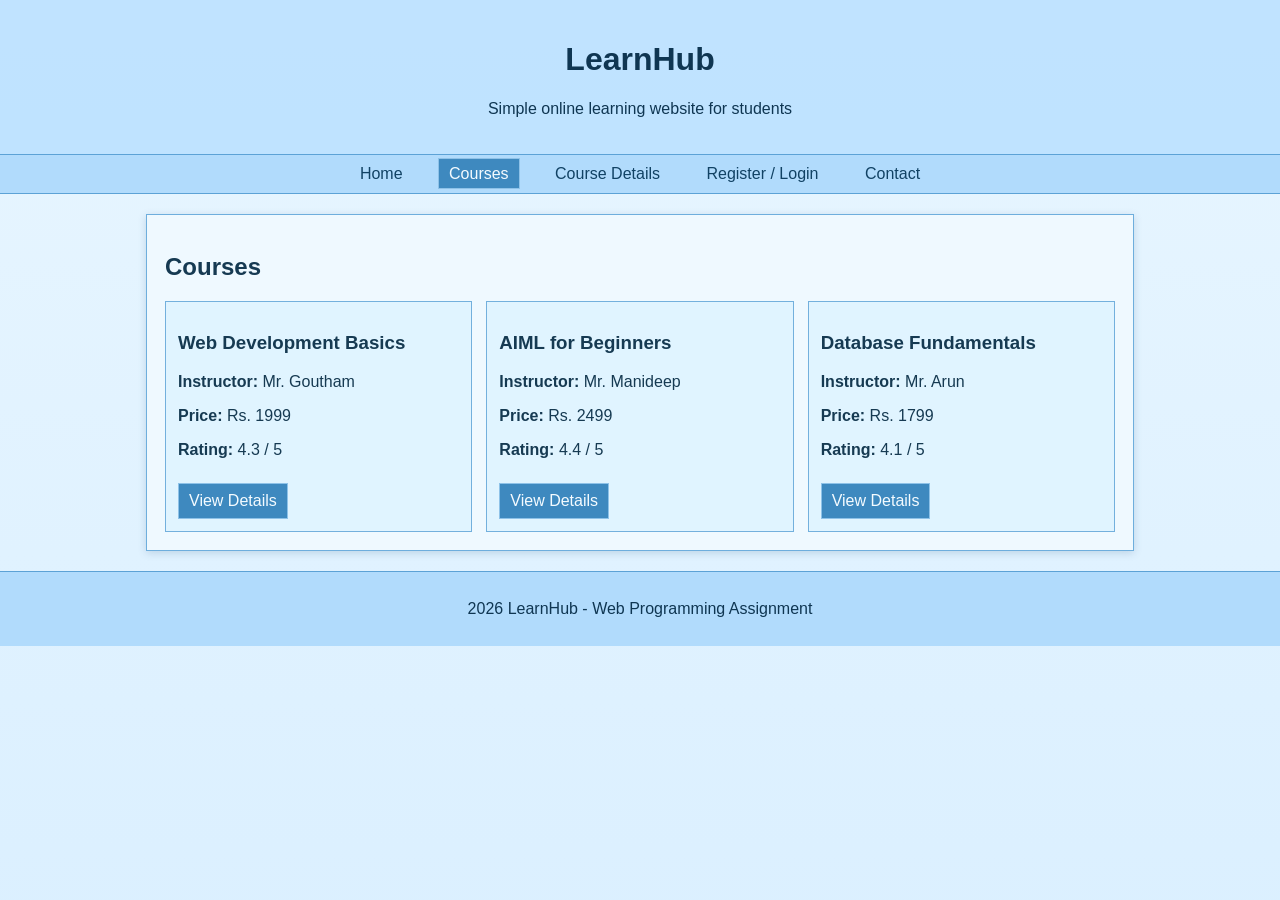
==== courses.html @ 5071144e "Initial commit: WP Assignment 1 website files" ====
<!doctype html>
<html lang="en">
  <head>
    <meta charset="UTF-8" />
    <meta name="viewport" content="width=device-width, initial-scale=1.0" />
    <title>LearnHub - Courses</title>
    <link rel="stylesheet" href="styles.css" />
  </head>
  <body>
    <header>
      <h1>LearnHub</h1>
      <p>Simple online learning website for students</p>
    </header>

    <nav>
      <a href="index.html">Home</a>
      <a class="active" href="courses.html">Courses</a>
      <a href="details.html">Course Details</a>
      <a href="register.html">Register / Login</a>
      <a href="contact.html">Contact</a>
    </nav>

    <section class="card">
      <h2>Courses</h2>
      <div class="course-grid">
        <div class="course-card">
          <h3>Web Development Basics</h3>
          <p><strong>Instructor:</strong> Mr. Goutham</p>
          <p><strong>Price:</strong> Rs. 1999</p>
          <p><strong>Rating:</strong> 4.3 / 5</p>
          <a class="btn-link" href="details.html#web-dev">View Details</a>
        </div>
        <div class="course-card">
          <h3>AIML for Beginners</h3>
          <p><strong>Instructor:</strong> Mr. Manideep</p>
          <p><strong>Price:</strong> Rs. 2499</p>
          <p><strong>Rating:</strong> 4.4 / 5</p>
          <a class="btn-link" href="details.html#aiml">View Details</a>
        </div>
        <div class="course-card">
          <h3>Database Fundamentals</h3>
          <p><strong>Instructor:</strong> Mr. Arun</p>
          <p><strong>Price:</strong> Rs. 1799</p>
          <p><strong>Rating:</strong> 4.1 / 5</p>
          <a class="btn-link" href="details.html#database">View Details</a>
        </div>
      </div>
    </section>

    <footer>
      <p>2026 LearnHub - Web Programming Assignment</p>
    </footer>
  </body>
</html>
---- styles.css ----
/* Basic styles for assignment */
body {
  margin: 0;
  font-family: Arial, sans-serif;
  color: #163a52;
  background-image:
    linear-gradient(rgba(225, 243, 255, 0.78), rgba(213, 237, 255, 0.85)),
    url("BG.jpg");
  background-size: cover;
  background-position: center;
  background-repeat: no-repeat;
  background-attachment: fixed;
}

header {
  background-color: rgba(188, 226, 255, 0.9);
  color: #0f3652;
  text-align: center;
  padding: 20px;
  border-bottom: 1px solid #5ca2d6;
}

nav {
  background-color: rgba(174, 218, 252, 0.93);
  text-align: center;
  padding: 10px;
  border-bottom: 1px solid #5ca2d6;
}

nav a {
  color: #114264;
  text-decoration: none;
  margin: 0 10px;
  padding: 6px 10px;
  border: 1px solid transparent;
}

nav a:hover {
  background-color: #5ca2d6;
  color: #f4fbff;
  border-color: #8ec2e8;
}

nav a.active {
  background-color: #3e89bf;
  color: #f4fbff;
  border-color: #8ec2e8;
}

.card {
  background-color: rgba(240, 250, 255, 0.92);
  width: 90%;
  max-width: 950px;
  margin: 20px auto;
  padding: 18px;
  border: 1px solid #6eaedd;
  box-shadow: 0 2px 8px rgba(44, 92, 130, 0.2);
}

.banner {
  background-color: rgba(214, 238, 255, 0.95);
  border: 1px solid #7bb7e2;
  padding: 20px;
  text-align: center;
  margin-bottom: 12px;
  color: #103f60;
}

img {
  max-width: 100%;
  height: auto;
}

.course-grid {
  display: grid;
  grid-template-columns: repeat(auto-fit, minmax(220px, 1fr));
  gap: 14px;
}

.course-card {
  border: 1px solid #73b0dd;
  padding: 12px;
  background-color: rgba(224, 244, 255, 0.95);
}

.btn-link {
  display: inline-block;
  margin-top: 8px;
  background-color: #3e89bf;
  color: #f4fbff;
  text-decoration: none;
  padding: 8px 10px;
  border: 1px solid #8ec2e8;
}

.btn-link:hover {
  background-color: #5ca2d6;
}

.detail-block {
  border-top: 1px solid #6eaedd;
  padding-top: 12px;
  margin-top: 14px;
}

.auth-toggle {
  display: flex;
  gap: 8px;
  margin-bottom: 14px;
}

.auth-toggle button {
  background-color: #a7d3f1;
  color: #114264;
  border: 1px solid #73b0dd;
  padding: 8px 12px;
  cursor: pointer;
}

.auth-toggle button.active {
  background-color: #3e89bf;
  color: #f4fbff;
}

.auth-panel {
  border-top: 1px solid #6eaedd;
  padding-top: 12px;
}

form {
  display: grid;
  gap: 8px;
  margin-bottom: 18px;
}

input,
textarea,
button {
  padding: 8px;
  font-size: 14px;
  border: 1px solid #73b0dd;
}

input,
textarea {
  background-color: rgba(247, 253, 255, 0.95);
  color: #163a52;
}

button {
  background-color: #3e89bf;
  color: #f4fbff;
  border: none;
}

button:hover {
  background-color: #5ca2d6;
}

.message {
  font-size: 14px;
  margin: 0;
}

footer {
  background-color: rgba(174, 218, 252, 0.93);
  color: #0f3652;
  text-align: center;
  padding: 12px;
  border-top: 1px solid #5ca2d6;
}
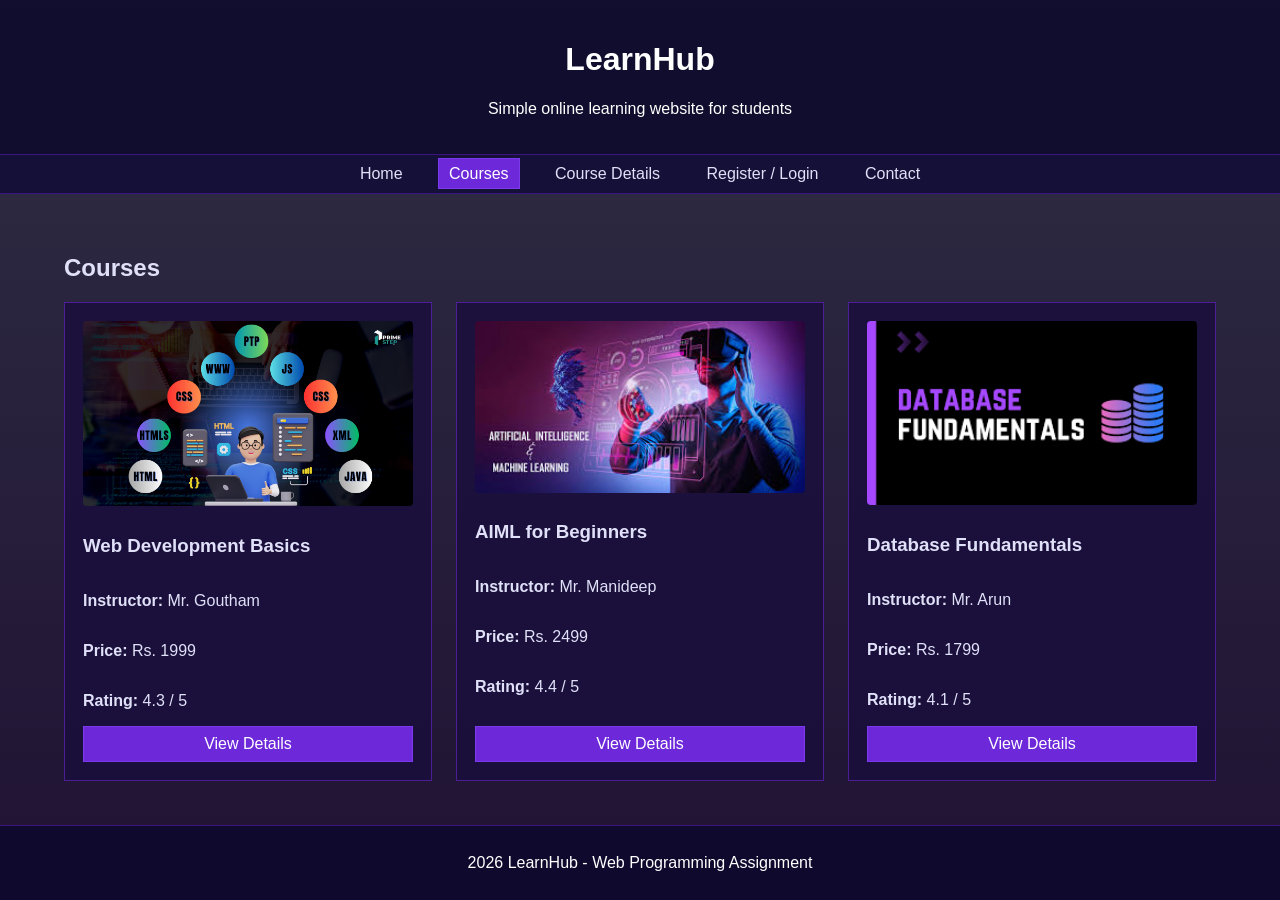
==== commit e209e33b: "Update styling, layout and fonts" ====
--- a/courses.html
+++ b/courses.html
@@ -24,6 +24,7 @@
       <h2>Courses</h2>
       <div class="course-grid">
         <div class="course-card">
+          <img src="wp.png" alt="Web Development Basics" />
           <h3>Web Development Basics</h3>
           <p><strong>Instructor:</strong> Mr. Goutham</p>
           <p><strong>Price:</strong> Rs. 1999</p>
@@ -31,6 +32,7 @@
           <a class="btn-link" href="details.html#web-dev">View Details</a>
         </div>
         <div class="course-card">
+          <img src="aiml.jpg" alt="AIML for Beginners" />
           <h3>AIML for Beginners</h3>
           <p><strong>Instructor:</strong> Mr. Manideep</p>
           <p><strong>Price:</strong> Rs. 2499</p>
@@ -38,6 +40,7 @@
           <a class="btn-link" href="details.html#aiml">View Details</a>
         </div>
         <div class="course-card">
+          <img src="db.png" alt="Database Fundamentals" />
           <h3>Database Fundamentals</h3>
           <p><strong>Instructor:</strong> Mr. Arun</p>
           <p><strong>Price:</strong> Rs. 1799</p>
--- a/styles.css
+++ b/styles.css
@@ -1,11 +1,14 @@
 /* Basic styles for assignment */
 body {
   margin: 0;
-  font-family: Arial, sans-serif;
-  color: #163a52;
-  background-image:
-    linear-gradient(rgba(225, 243, 255, 0.78), rgba(213, 237, 255, 0.85)),
-    url("BG.jpg");
+  min-height: 100vh;
+  display: flex;
+  flex-direction: column;
+  font-family:
+    "Trebuchet MS", "Lucida Sans Unicode", "Lucida Grande", "Lucida Sans",
+    Arial, sans-serif;
+  color: #e0e0f8;
+  background-image: linear-gradient(rgba(10, 10, 35, 0.85), rgba(20, 5, 40, 0.95)), url("BG.jpg");
   background-size: cover;
   background-position: center;
   background-repeat: no-repeat;
@@ -13,22 +16,22 @@
 }
 
 header {
-  background-color: rgba(188, 226, 255, 0.9);
-  color: #0f3652;
+  background-color: rgba(15, 10, 45, 0.9);
+  color: #ffffff;
   text-align: center;
   padding: 20px;
-  border-bottom: 1px solid #5ca2d6;
+  border-bottom: 1px solid #3c1482;
 }
 
 nav {
-  background-color: rgba(174, 218, 252, 0.93);
+  background-color: rgba(20, 15, 55, 0.93);
   text-align: center;
   padding: 10px;
-  border-bottom: 1px solid #5ca2d6;
+  border-bottom: 1px solid #3c1482;
 }
 
 nav a {
-  color: #114264;
+  color: #e0e0f8;
   text-decoration: none;
   margin: 0 10px;
   padding: 6px 10px;
@@ -36,34 +39,36 @@
 }
 
 nav a:hover {
-  background-color: #5ca2d6;
-  color: #f4fbff;
-  border-color: #8ec2e8;
+  background-color: #4c1d95;
+  color: #ffffff;
+  border-color: #6d28d9;
 }
 
 nav a.active {
-  background-color: #3e89bf;
-  color: #f4fbff;
-  border-color: #8ec2e8;
+  background-color: #6d28d9;
+  color: #ffffff;
+  border-color: #7c3aed;
 }
 
 .card {
-  background-color: rgba(240, 250, 255, 0.92);
-  width: 90%;
-  max-width: 950px;
-  margin: 20px auto;
-  padding: 18px;
-  border: 1px solid #6eaedd;
-  box-shadow: 0 2px 8px rgba(44, 92, 130, 0.2);
+  flex-grow: 1;
+  width: 100%;
+  max-width: 100%;
+  margin: 0;
+  box-sizing: border-box;
+  padding: 40px 5%;
+  background-color: transparent;
+  border: none;
+  box-shadow: none;
 }
 
 .banner {
-  background-color: rgba(214, 238, 255, 0.95);
-  border: 1px solid #7bb7e2;
+  background-color: rgba(45, 20, 90, 0.8);
+  border: 1px solid #5b21b6;
   padding: 20px;
   text-align: center;
-  margin-bottom: 12px;
-  color: #103f60;
+  margin-bottom: 24px;
+  color: #ffffff;
 }
 
 img {
@@ -73,32 +78,41 @@
 
 .course-grid {
   display: grid;
-  grid-template-columns: repeat(auto-fit, minmax(220px, 1fr));
-  gap: 14px;
+  grid-template-columns: repeat(auto-fit, minmax(300px, 1fr));
+  gap: 24px;
 }
 
 .course-card {
-  border: 1px solid #73b0dd;
-  padding: 12px;
-  background-color: rgba(224, 244, 255, 0.95);
+  border: 1px solid #4c1d95;
+  padding: 18px;
+  background-color: rgba(25, 15, 60, 0.85);
+  display: flex;
+  flex-direction: column;
+}
+
+.course-card img {
+  width: 100%;
+  border-radius: 4px;
+  margin-bottom: 10px;
 }
 
 .btn-link {
   display: inline-block;
-  margin-top: 8px;
-  background-color: #3e89bf;
-  color: #f4fbff;
+  margin-top: auto;
+  background-color: #6d28d9;
+  color: #ffffff;
   text-decoration: none;
   padding: 8px 10px;
-  border: 1px solid #8ec2e8;
+  border: 1px solid #7c3aed;
+  text-align: center;
 }
 
 .btn-link:hover {
-  background-color: #5ca2d6;
+  background-color: #7c3aed;
 }
 
 .detail-block {
-  border-top: 1px solid #6eaedd;
+  border-top: 1px solid #4c1d95;
   padding-top: 12px;
   margin-top: 14px;
 }
@@ -110,20 +124,20 @@
 }
 
 .auth-toggle button {
-  background-color: #a7d3f1;
-  color: #114264;
-  border: 1px solid #73b0dd;
+  background-color: rgba(30, 20, 70, 0.8);
+  color: #e0e0f8;
+  border: 1px solid #4c1d95;
   padding: 8px 12px;
   cursor: pointer;
 }
 
 .auth-toggle button.active {
-  background-color: #3e89bf;
-  color: #f4fbff;
+  background-color: #6d28d9;
+  color: #ffffff;
 }
 
 .auth-panel {
-  border-top: 1px solid #6eaedd;
+  border-top: 1px solid #4c1d95;
   padding-top: 12px;
 }
 
@@ -138,23 +152,24 @@
 button {
   padding: 8px;
   font-size: 14px;
-  border: 1px solid #73b0dd;
+  border: 1px solid #4c1d95;
 }
 
 input,
 textarea {
-  background-color: rgba(247, 253, 255, 0.95);
-  color: #163a52;
+  background-color: rgba(15, 10, 45, 0.95);
+  color: #e0e0f8;
 }
 
 button {
-  background-color: #3e89bf;
-  color: #f4fbff;
+  background-color: #6d28d9;
+  color: #ffffff;
   border: none;
+  cursor: pointer;
 }
 
 button:hover {
-  background-color: #5ca2d6;
+  background-color: #7c3aed;
 }
 
 .message {
@@ -163,9 +178,10 @@
 }
 
 footer {
-  background-color: rgba(174, 218, 252, 0.93);
-  color: #0f3652;
+  background-color: rgba(15, 10, 45, 0.93);
+  color: #ffffff;
   text-align: center;
   padding: 12px;
-  border-top: 1px solid #5ca2d6;
+  border-top: 1px solid #3c1482;
+  margin-top: auto;
 }
